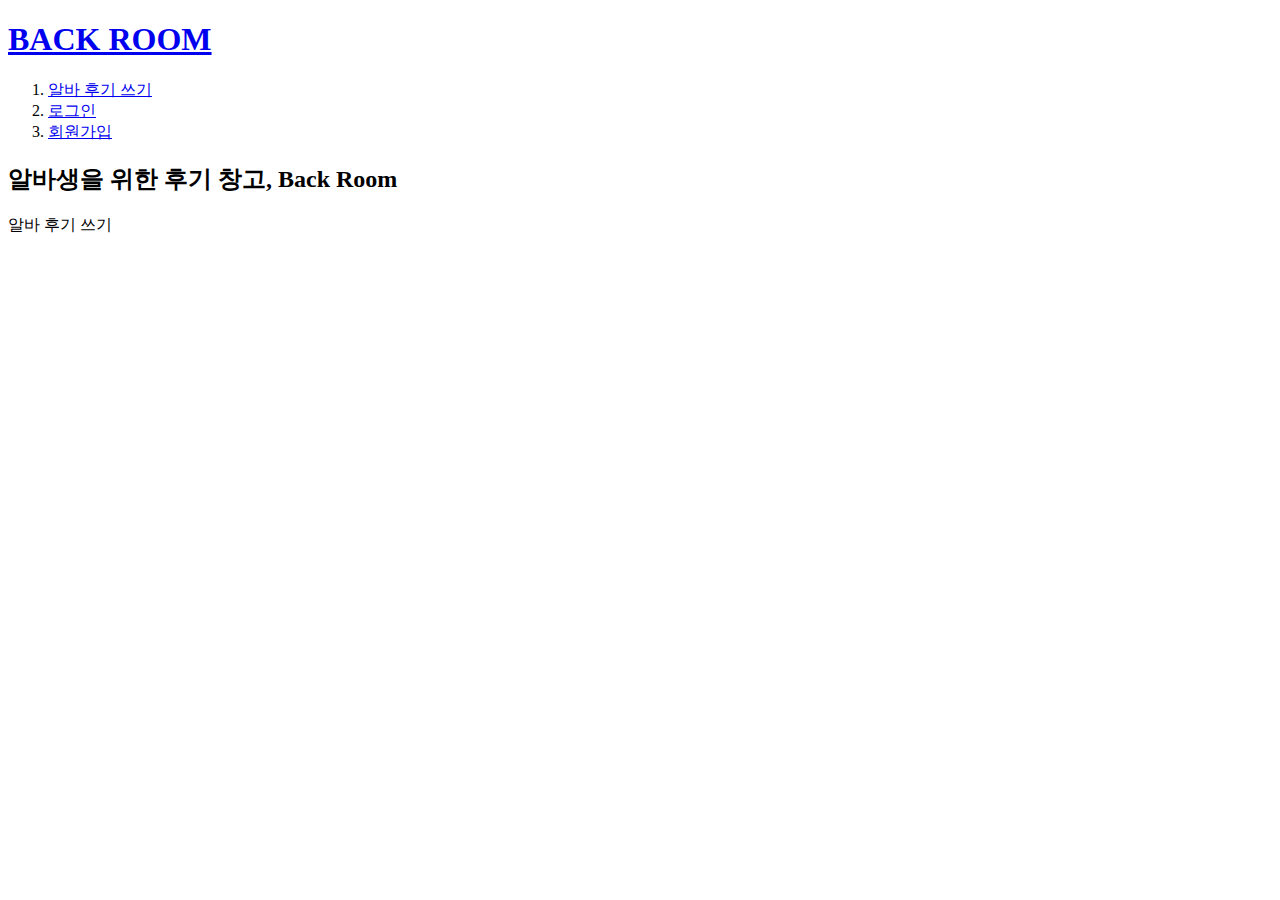
==== 1.html @ aad9b5aa "첫 업로드" ====
<!doctype html>
<html>
<head>
  <title>알바생을 위한 후기창고, Back Room</title>
  <meta charset="utf-8">
</head>
<body>
  <h1><a href="index.html">BACK ROOM</a></h1>
  <ol>
    <li><a href="1.html">알바 후기 쓰기</a></li>
    <li><a href="2.html">로그인</a></li>
    <li><a href="3.html">회원가입</a></li>
</ol>
<h2>알바생을 위한 후기 창고, Back Room</h2>
<P>
  알바 후기 쓰기
</p>
</body>
</html>
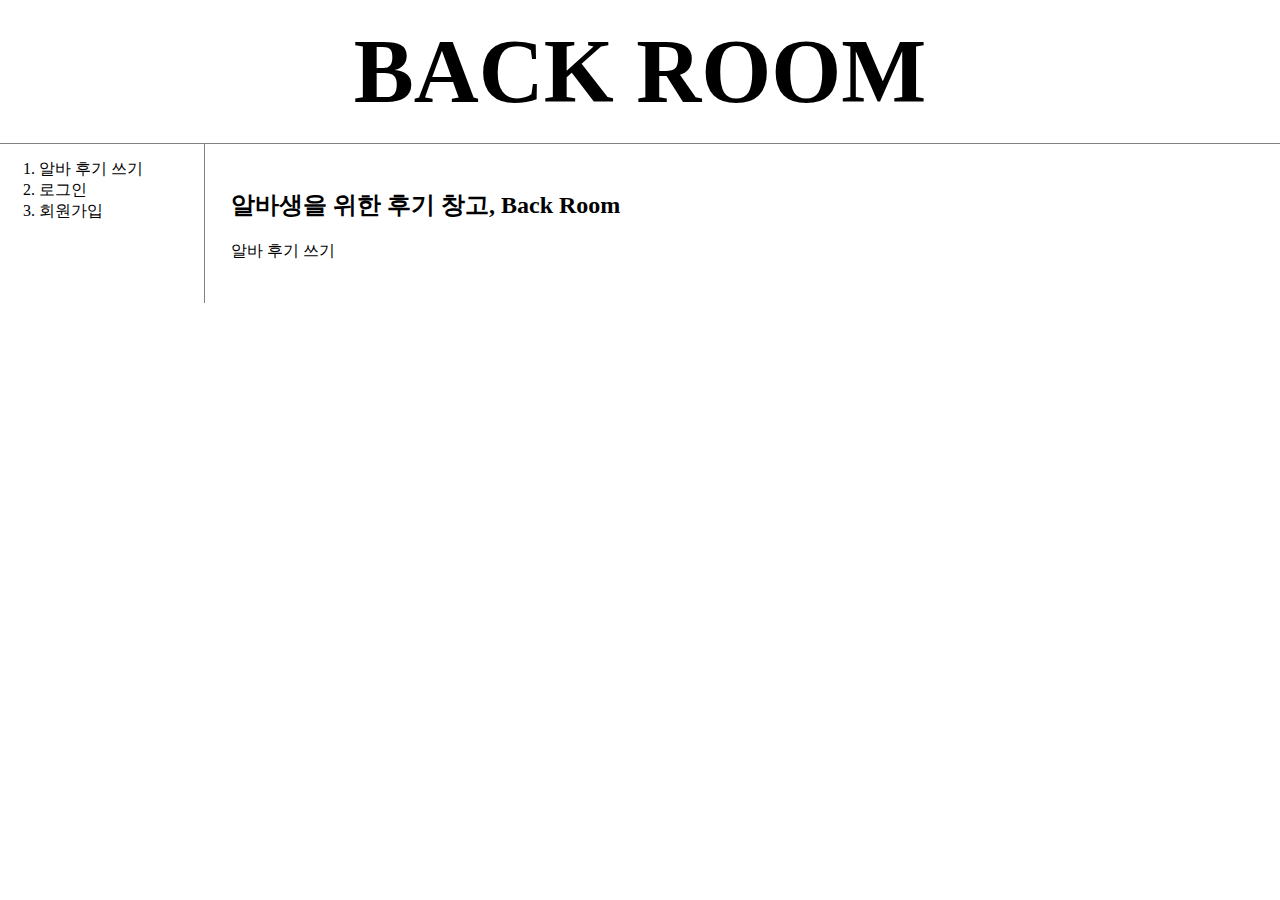
==== commit cf9aca8c: "css, grid" ====
--- a/1.html
+++ b/1.html
@@ -3,17 +3,22 @@
 <head>
   <title>알바생을 위한 후기창고, Back Room</title>
   <meta charset="utf-8">
+  <link rel="stylesheet" href="style.css"
 </head>
 <body>
   <h1><a href="index.html">BACK ROOM</a></h1>
-  <ol>
-    <li><a href="1.html">알바 후기 쓰기</a></li>
-    <li><a href="2.html">로그인</a></li>
-    <li><a href="3.html">회원가입</a></li>
-</ol>
-<h2>알바생을 위한 후기 창고, Back Room</h2>
-<P>
-  알바 후기 쓰기
-</p>
+  <div id="grid">
+    <ol>
+      <li><a href="1.html">알바 후기 쓰기</a></li>
+      <li><a href="2.html">로그인</a></li>
+      <li><a href="3.html">회원가입</a></li>
+    </ol>
+    <div id="article">
+      <h2>알바생을 위한 후기 창고, Back Room</h2>
+      <P>
+        알바 후기 쓰기
+      </p>
+    </div>
+  </div>
 </body>
 </html>
--- a/style.css
+++ b/style.css
@@ -0,0 +1,38 @@
+  a{
+    color: black;
+    text-decoration: none;
+  }
+  body{
+    margin:0;
+  }
+  h1 {
+    font-size: 90px;
+    text-align: center;
+    border-bottom:1px solid gray;
+    margin:0;
+    padding: 20px;
+  }
+  ol{
+    border-right: 1px solid gray;
+    width:150px;
+    margin:0px;
+    padding:15px;
+  }
+  #grid{
+    display: grid;
+    grid-template-columns: 206px 1fr;
+  }
+  #grid ol{
+    padding-left:39px;
+  }
+  #grid #article{
+    padding: 25px
+  }
+  @media(max-width:700px){
+    #grid{
+      display: block;
+    }
+    ol{
+      border-right: none;
+    }
+  }
